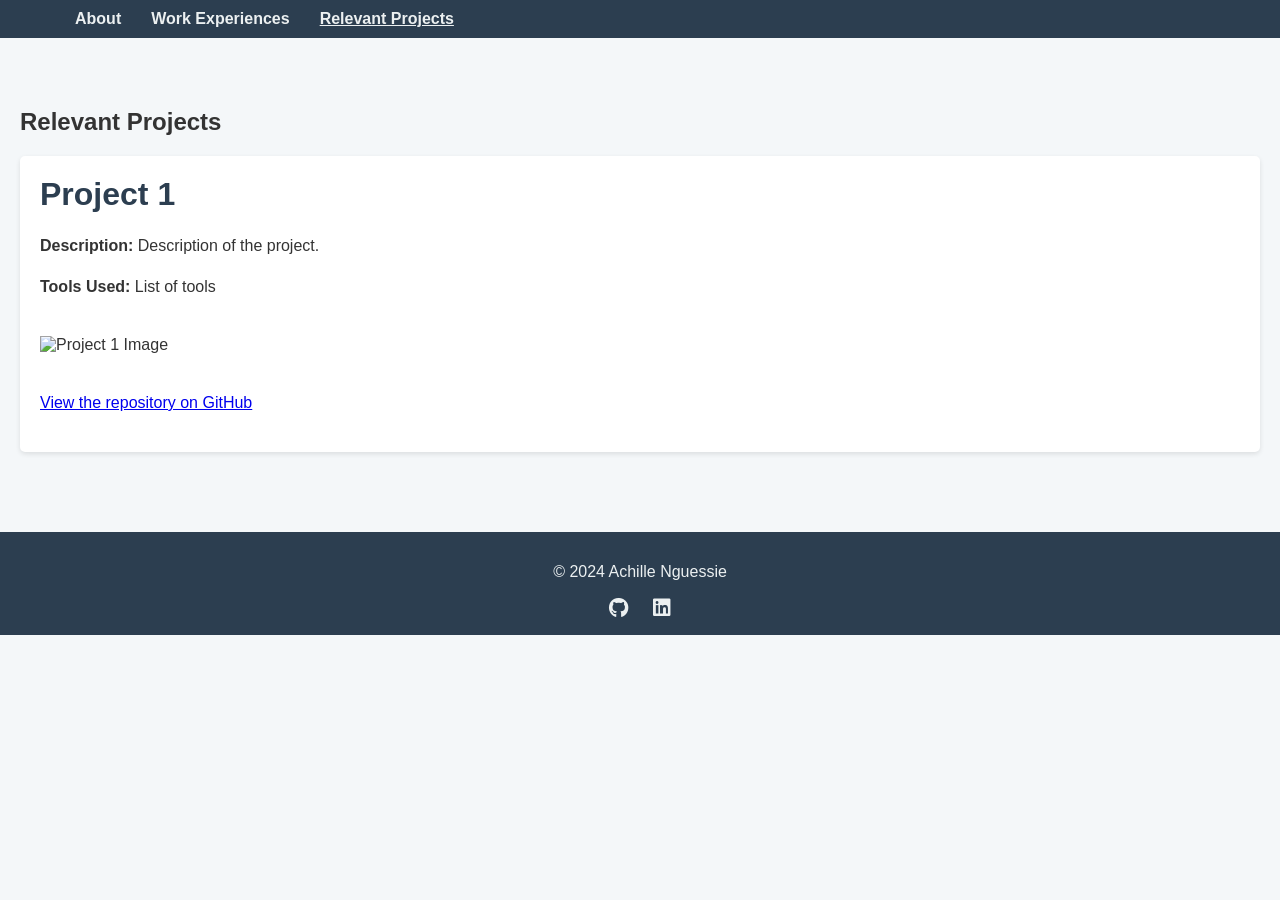
==== relevant_projects.html @ 173f0a52 "Initial commit" ====
<!DOCTYPE html>
<html lang="en">
<head>
    <meta charset="UTF-8">
    <title>My Portfolio - Relevant Projects</title>
    <link rel="stylesheet" href="style.css">
    <!-- Font Awesome for icons -->
    <link rel="stylesheet" href="https://cdnjs.cloudflare.com/ajax/libs/font-awesome/6.0.0/css/all.min.css">
    <!-- Include the script.js file -->
    <script src="script.js" defer></script>
</head>
<body>
    <!-- Navigation -->
    <header>
        <nav>
            <div class="menu-toggle"><i class="fas fa-bars"></i></div>
            <ul>
                <li><a href="index.html">About</a></li>
                <li><a href="work_experiences.html">Work Experiences</a></li>
                <li><a href="relevant_projects.html" class="active">Relevant Projects</a></li>
            </ul>
        </nav>
    </header>

    <!-- Projects Section -->
    <section>
        <h1>Relevant Projects</h1>
        <div class="project">
            <h2>Project 1</h2>
            <p><strong>Description:</strong> Description of the project.</p>
            <p><strong>Tools Used:</strong> List of tools</p>
            <img src="images/project1.png" alt="Project 1 Image">
            <p><a href="https://github.com/yourusername/project1" target="_blank">View the repository on GitHub</a></p>
        </div>
        <!-- Repeat the block above for each project -->
    </section>

    <!-- Footer -->
    <footer>
        <p>&copy; 2024 Achille Nguessie</p>
        <div class="social-icons">
            <a href="https://github.com/yourusername" target="_blank"><i class="fab fa-github"></i></a>
            <a href="https://linkedin.com/in/yourusername" target="_blank"><i class="fab fa-linkedin"></i></a>
        </div>
    </footer>
</body>
</html>
---- style.css ----
/* General Style */
body {
    font-family: 'Segoe UI', Tahoma, Geneva, Verdana, sans-serif;
    margin: 0;
    padding: 0;
    background-color: #f4f7f9;
    color: #333;
}

/* Header and Navigation */
header {
    background-color: #2c3e50;
}

nav {
    display: flex;
    justify-content: space-between;
    align-items: center;
    padding: 10px 20px;
}

nav ul {
    list-style: none;
    display: flex;
    margin: 0;
}

nav ul li {
    margin: 0 15px;
}

nav ul li a {
    color: #ecf0f1;
    text-decoration: none;
    font-weight: bold;
}

nav ul li a.active {
    text-decoration: underline;
}

nav ul li a:hover {
    text-decoration: underline;
}

/* Menu Toggle for Mobile */
.menu-toggle {
    display: none;
    cursor: pointer;
    color: #ecf0f1;
    font-size: 24px;
}

/* Hero Section */
.hero {
    /* background-image: url('images/data_science_background.jpg'); */
    background-size: cover;
    background-position: center;
    padding: 120px 20px;
    text-align: center;
    color: #fff;
    
}

.hero h1 {
    font-size: 48px;
    margin-bottom: 10px;
    color: #2c3e50;
}

.hero p {
    font-size: 24px;
    color: #34495e;
}

/* Sections */
section {
    padding: 50px 20px;
}

section h2 {
    font-size: 32px;
    margin-bottom: 20px;
    color: #2c3e50;
}

.experience, .project {
    background-color: #fff;
    padding: 20px;
    margin-bottom: 30px;
    border-radius: 5px;
    box-shadow: 0 2px 5px rgba(0,0,0,0.1);
}

.experience h2, .project h2 {
    margin-top: 0;
}

.experience p, .project p {
    line-height: 1.6;
}

.project img {
    max-width: 100%;
    height: auto;
    margin: 20px 0;
}

/* Footer */
footer {
    background-color: #2c3e50;
    text-align: center;
    padding: 15px 0;
    color: #ecf0f1;
}

.social-icons {
    margin-top: 10px;
}

.social-icons a {
    color: #ecf0f1;
    margin: 0 10px;
    font-size: 20px;
}

.social-icons a:hover {
    color: #3498db;
}

/* Responsive Design */
@media (max-width: 768px) {
    .hero h1 {
        font-size: 36px;
    }

    .hero p {
        font-size: 18px;
    }

    nav ul {
        flex-direction: column;
        display: none;
    }

    nav ul li {
        margin: 10px 0;
    }

    .menu-toggle {
        display: block;
    }

    nav.active ul {
        display: flex;
    }
}
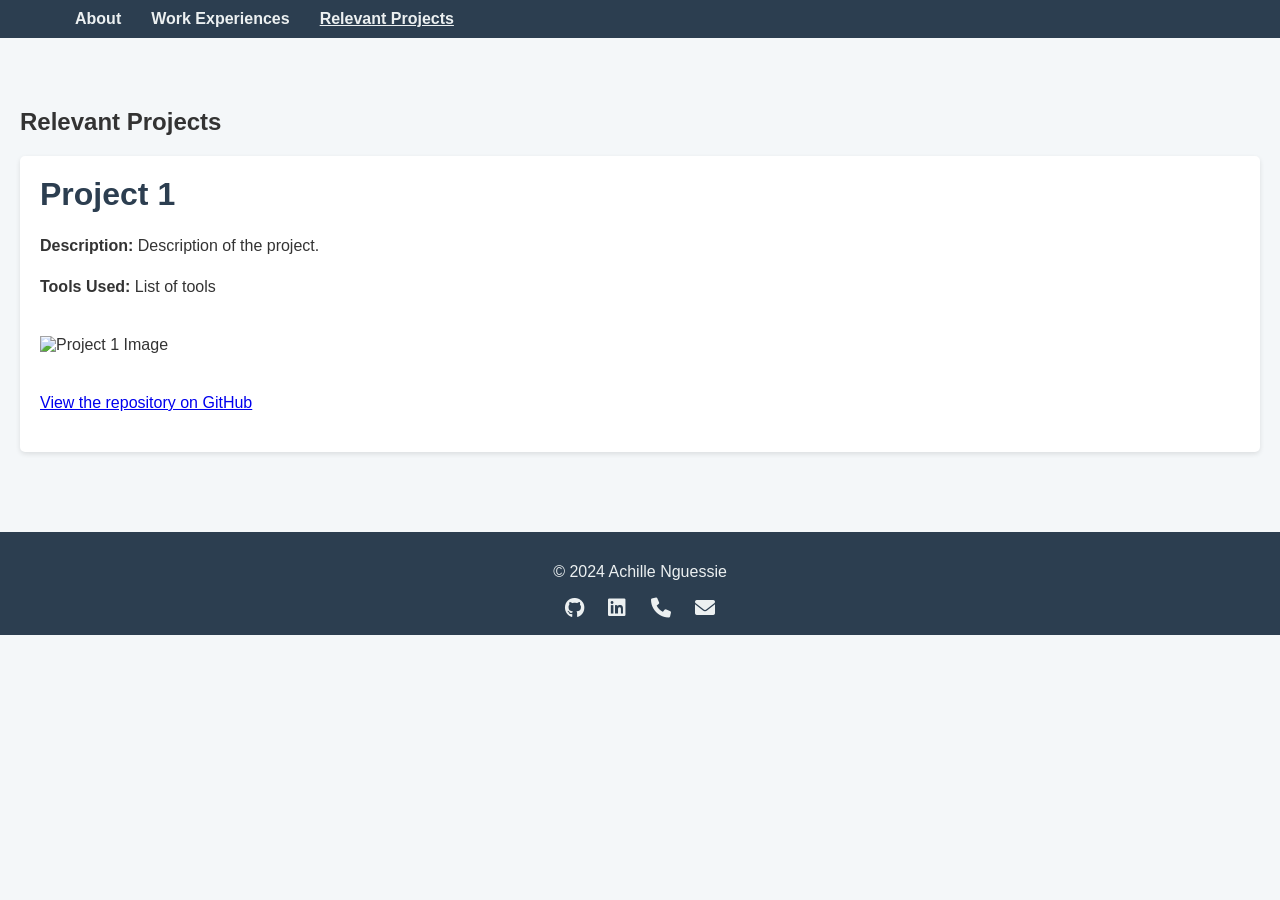
==== commit a9765289: "update social icons" ====
--- a/relevant_projects.html
+++ b/relevant_projects.html
@@ -39,8 +39,11 @@
     <footer>
         <p>&copy; 2024 Achille Nguessie</p>
         <div class="social-icons">
-            <a href="https://github.com/yourusername" target="_blank"><i class="fab fa-github"></i></a>
-            <a href="https://linkedin.com/in/yourusername" target="_blank"><i class="fab fa-linkedin"></i></a>
+            <a href="https://github.com/zedems01" target="_blank"><i class="fab fa-github"></i></a>
+            <a href="https://linkedin.com/in/achille-nguessie-419614230" target="_blank"><i class="fab fa-linkedin"></i></a>
+            <a href="tel:+33629736246" target="_blank"><i class="fas fa-phone"></i></a>
+            <a href="mailto:nguessiek@gmail.com" target="_blank"><i class="fas fa-envelope"></i></a>
+            <!-- Add other social icons as needed -->
         </div>
     </footer>
 </body>
